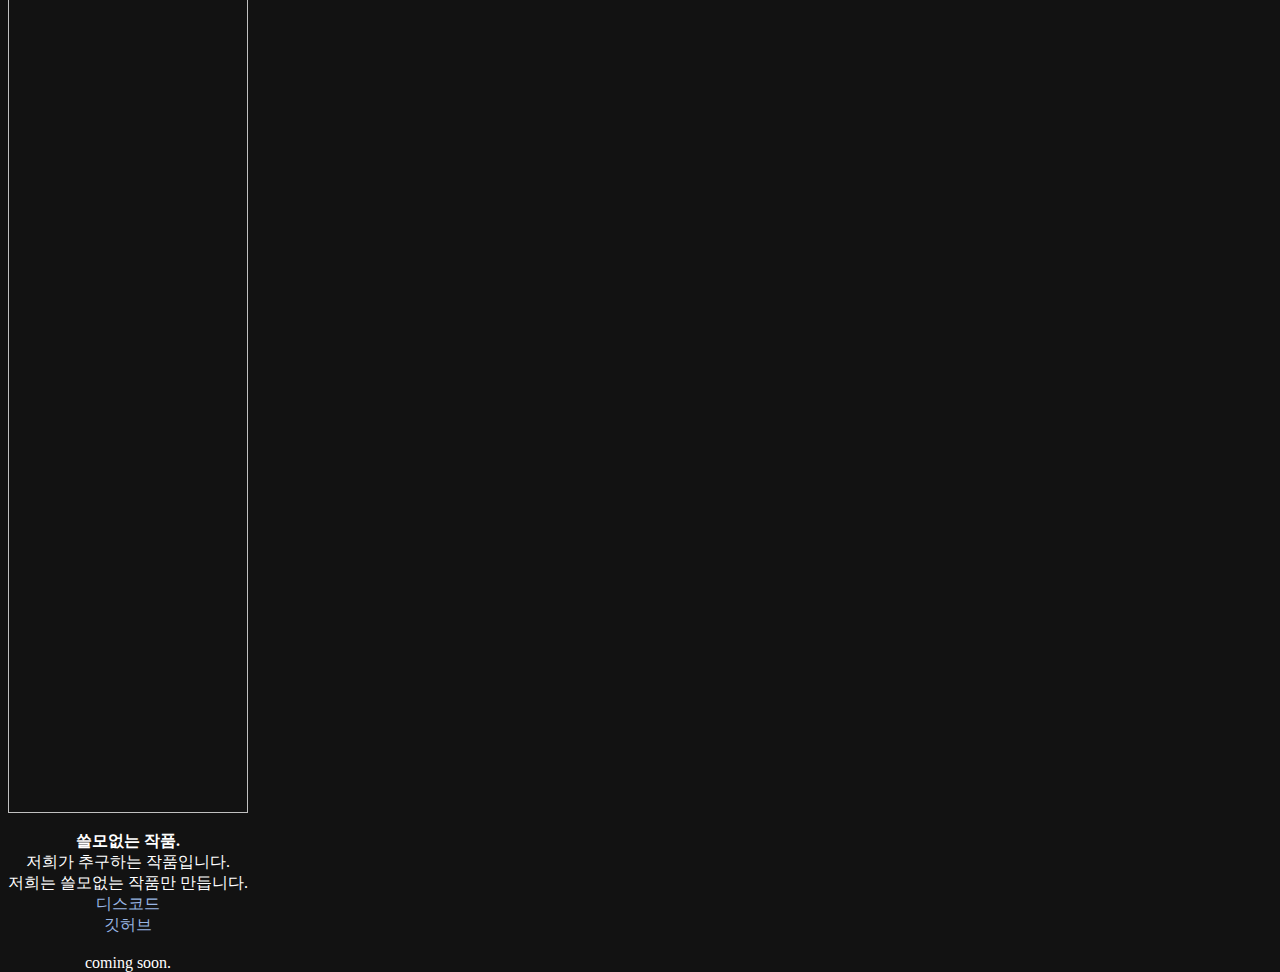
==== index.html @ 6f362717 "Update index.html" ====
<!doctype html>
<head>
<meta charset="UTF-8">
<title>Project Useless</title>
<style>
	html,body {width:100%;height:100%;margin:0px;padding:0px;overflow:hidden;font-family:sans-serif;background:#121212;color:#ffffff;text-decoration:none;}
	
	#fullpage {position:relative;top:0px;z-index:9;width:100%;height:100%;}
	.fullsection{width:100%;height:100%;position:relative;}
	#fullpage span{display:block;position:absolute;top:50%;left:50%;transform:translate(-50%,-50%);color:#fff;font-size:16px;}
	.full2 span{color:#000;}

	ul, li{margin:0;padding:0;list-style:none}
	.quick {position:fixed;right:20px;top:50%;transform:translateY(-50%); z-index:100000}
	.quick li {width:10px;height:10px;margin-bottom:10px; border-radius:15px;border:2px solid #fff;cursor:pointer;}
	.quick .on {background:#fff;}
	a {color:#98b5e3;}
	a:hover {color:#607596;}
</style>
</head>
<body>
	<div id="fullpage">
		<div class='quick'><ul></ul></div>
		<div class="fullsection full1" pageNum="1"><span><img src="https://cdn.discordapp.com/attachments/835778655527370763/991337165558644896/Slide1.jpg" alt=""></span></div>
		<div class="fullsection full2" pageNum="2"><span><b>쓸모없는 작품.</b><br>저희가 추구하는 작품입니다.<br>저희는 쓸모없는 작품만 만듭니다.<br><a href="https://discord.gg/pjQubsz4bs">디스코드</a><br><a href="https://github.com/nazu280/useless">깃허브</a></span></div>
		<div class="fullsection full3" pageNum="3"><span>coming soon.</span></div>
	</div>
</body>

<script src="https://code.jquery.com/jquery-1.12.4.js"></script>
<script type="text/javascript" src="https://cdnjs.cloudflare.com/ajax/libs/jquery-easing/1.4.1/jquery.easing.min.js"></script>
<script>
	var filter = "win16|win32|win64|mac|macintel";
	if ( navigator.platform ) {
  	if ( filter.indexOf( navigator.platform.toLowerCase() ) < 0 ) {
  		//mobile
  		console.log('mobile 접속');
  		location.replace("mobile/index.html");
  	} else {
  		//pc
  		console.log('pc 접속');
  	}
  }
	$(document).ready(function(){
		fullset();
		quickClick();
	});
	function fullset(){
		var pageindex = $("#fullpage > .fullsection").size(); //fullpage 안에 섹션이(.fullsection) 몇개인지 확인하기
		for(var i=1;i<=pageindex;i++){
			$("#fullpage > .quick > ul").append("<li></li>");
		}
		$("#fullpage .quick ul :first-child").addClass("on"); //일단 화면이 로드 되었을때는 퀵버튼에 1번째에 불이 들어오게
		//마우스 휠 이벤트
		$(window).bind("mousewheel", function(event){
			var page = $(".quick ul li.on");
			//alert(page.index()+1);  // 현재 on 되어있는 페이지 번호
			if($("body").find("#fullpage:animated").length >= 1) return false;
			//마우스 휠을 위로
			if(event.originalEvent.wheelDelta >= 0) {
				var before=page.index();
				if(page.index() >= 0) page.prev().addClass("on").siblings(".on").removeClass("on");//퀵버튼옮기기
				var pagelength=0;
				for(var i=1; i<(before); i++)
				{
					pagelength += $(".full"+i).height();
				}
				if(page.index() > 0){ //첫번째 페이지가 아닐때 (index는 0부터 시작임)
					page=page.index()-1;
					$("#fullpage").animate({"top": -pagelength + "px"},1000, "swing");
				}else{
					alert("첫번째페이지 입니다.");
				}	
			}else{ // 마우스 휠을 아래로	
				var nextPage=parseInt(page.index()+1); //다음페이지번호
				var lastPageNum=parseInt($(".quick ul li").size()); //마지막 페이지번호
				//현재페이지번호 <= (마지막 페이지 번호 - 1)
				//이럴때 퀵버튼옮기기
				if(page.index() <= $(".quick ul li").size()-1){ 
					page.next().addClass("on").siblings(".on").removeClass("on");
				}

				if(nextPage < lastPageNum){ //마지막 페이지가 아닐때만 animate !
					var pagelength=0;
					for(var i = 1; i<(nextPage+1); i++){ 
						//총 페이지 길이 구하기
						//ex) 현재 1번페이지에서 2번페이지로 내려갈때는 1번페이지 길이 + 2번페이지 길이가 더해짐
						pagelength += $(".full"+i).height();
					}
					$("#fullpage").animate({"top": -pagelength + "px"},1000, "swing");
				}
				else{ // 현재 마지막 페이지 일때는
					alert("마지막 페이지 입니다!");
				};		

			}
		});
		$(window).resize(function(){ 
			//페이지가 100%이기때문에 브라우저가 resize 될때마다 스크롤 위치가 그대로 남아있는것을 방지하기 위해
			var resizeindex = $(".quick ul li.on").index()+1;

			var pagelength=0;
			for(var i = 1; i<resizeindex; i++){ 
				//총 페이지 길이 구하기
				//ex) 현재 1번페이지에서 2번페이지로 내려갈때는 1번페이지 길이 + 2번페이지 길이가 더해짐
				pagelength += $(".full"+i).height();
			}

			$("#fullpage").animate({"top": -pagelength + "px"},0);
		});
	}
	// 사이드 퀵버튼 클릭 이동
	function quickClick(){
		$(".quick li").click(function(){
			var gnbindex = $(this).index()+1;
			var length=0;
			for(var i=1; i<(gnbindex); i++)
			{
				length+=$(".full"+i).height();
			}
			if($("body").find("#fullpage:animated").length >= 1) return false;
			$(this).addClass("on").siblings("li").removeClass("on");

			$("#fullpage").animate({"top": -length + "px"},800, "swing");
			return false;
		});
	}

</script>

</html>
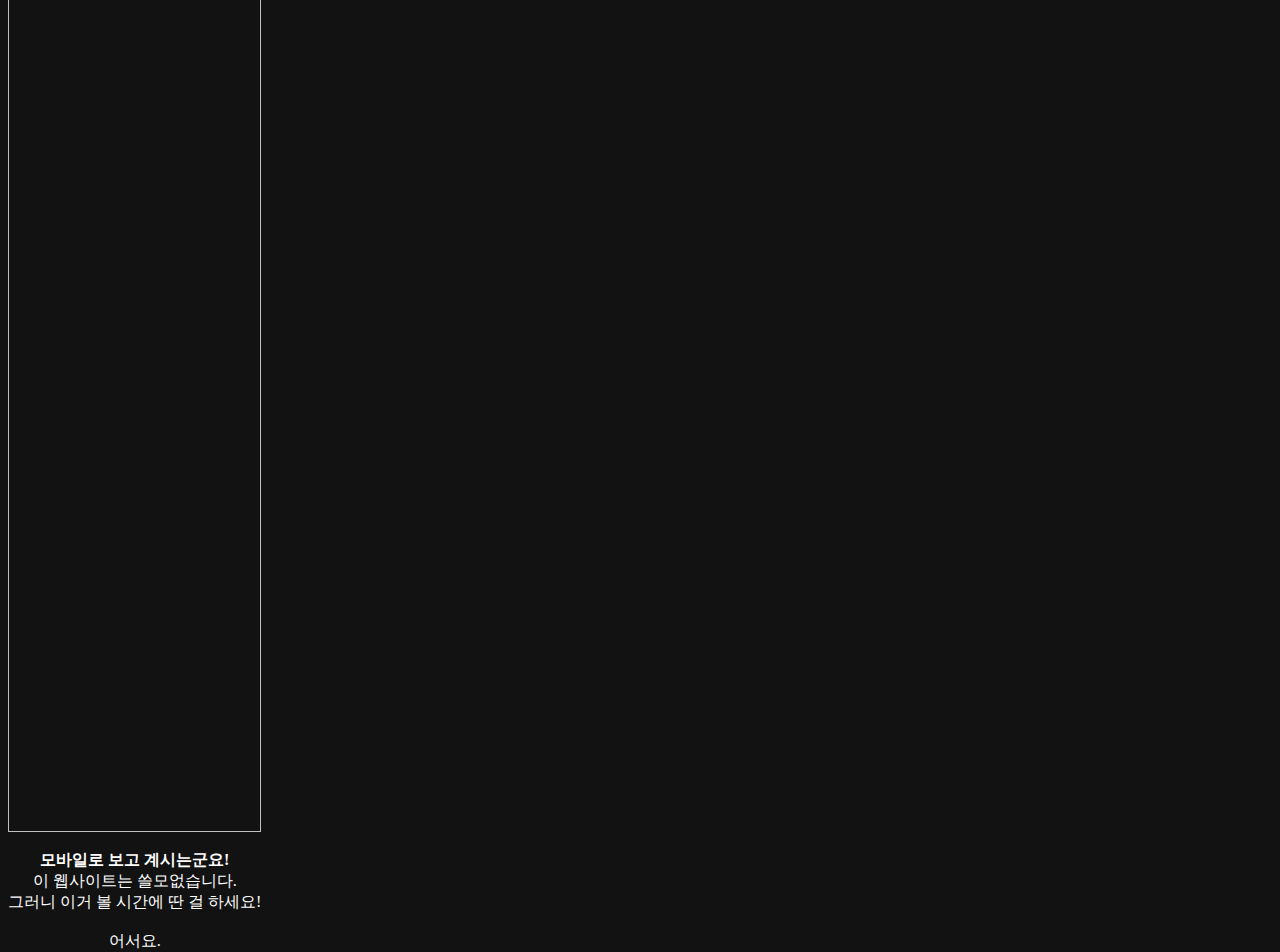
==== commit 26cebb3d: "Update index.html" ====
--- a/index.html
+++ b/index.html
@@ -1,7 +1,7 @@
 <!doctype html>
 <head>
 <meta charset="UTF-8">
-<title>Project Useless</title>
+<title>Useless Website</title>
 <style>
 	html,body {width:100%;height:100%;margin:0px;padding:0px;overflow:hidden;font-family:sans-serif;background:#121212;color:#ffffff;text-decoration:none;}
 	
@@ -22,8 +22,11 @@
 	<div id="fullpage">
 		<div class='quick'><ul></ul></div>
 		<div class="fullsection full1" pageNum="1"><span><img src="https://cdn.discordapp.com/attachments/835778655527370763/991337165558644896/Slide1.jpg" alt=""></span></div>
-		<div class="fullsection full2" pageNum="2"><span><b>쓸모없는 작품.</b><br>저희가 추구하는 작품입니다.<br>저희는 쓸모없는 작품만 만듭니다.<br><a href="https://discord.gg/pjQubsz4bs">디스코드</a><br><a href="https://github.com/nazu280/useless">깃허브</a></span></div>
-		<div class="fullsection full3" pageNum="3"><span>coming soon.</span></div>
+		<div class="fullsection full2" pageNum="2"><span>
+			<div style="float: left; width: 33%; padding:10px;"><b>이 웹사이트는 쓸모없습니다.</b><br>너무나도 쓸모없죠.<br>그러니 이제 이 페이지를 닫으세요.</div>
+			<div style="float: left; width: 33%; padding:10px;"><b>This website is useless.</b><br>It's so useless.<br>So please close this page now.</div>
+		</span></div>
+		<div class="fullsection full3" pageNum="3"><span>bye.</span></div>
 	</div>
 </body>
 
@@ -35,7 +38,7 @@
   	if ( filter.indexOf( navigator.platform.toLowerCase() ) < 0 ) {
   		//mobile
   		console.log('mobile 접속');
-  		location.replace("mobile/index.html");
+  		location.replace("mobile");
   	} else {
   		//pc
   		console.log('pc 접속');
@@ -69,7 +72,7 @@
 					page=page.index()-1;
 					$("#fullpage").animate({"top": -pagelength + "px"},1000, "swing");
 				}else{
-					alert("첫번째페이지 입니다.");
+					
 				}	
 			}else{ // 마우스 휠을 아래로	
 				var nextPage=parseInt(page.index()+1); //다음페이지번호
@@ -90,7 +93,7 @@
 					$("#fullpage").animate({"top": -pagelength + "px"},1000, "swing");
 				}
 				else{ // 현재 마지막 페이지 일때는
-					alert("마지막 페이지 입니다!");
+					
 				};		
 
 			}
